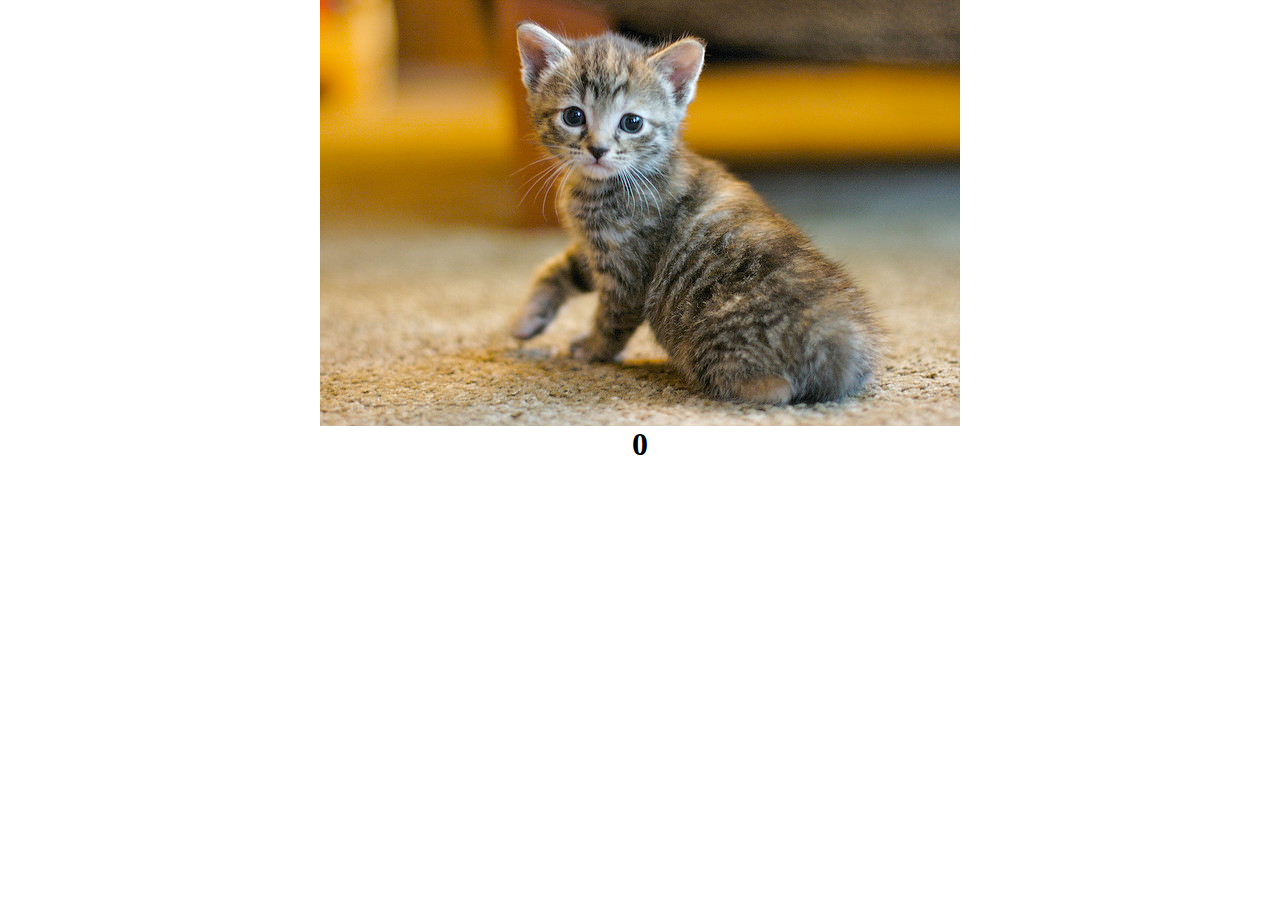
==== index.html @ 67a9053c "Cat Clicker V1" ====
<!DOCTYPE html>
<html>
<head>
	<meta charset="UTF-8">
	<title>Cat Clicker V1</title>
	<link rel="stylesheet" href="css/style.css">
	<script type="text/javascript" src="http://code.jquery.com/jquery-1.7.1.min.js"></script>
	
	
</head>
<body>
	<div class="row">
		<img id="catImage" class="catImg" src="img/cat.jpg" alt="It's a cat">
	</div>
	<div class="row">
		<h1 id="clickerCounter">0</h1>
	</div>
</body>
<script>

		var catImgElement = $("#catImage");
		var clickCounter = 0;
		///click listener in jQuery

		catImgElement.click(function(e) {
			clickCounter +=1;
		  	clickerCounter.innerHTML = clickCounter + "";
		});
	</script>
</html>
---- css/style.css ----
* {
	margin: auto;
}

h1 {
	text-align: center;
}

.row {
	width: 100;
}

.catImg {
	max-width: 100%;	
	display: block;
	margin-right: auto;
	margin-left: auto;
}
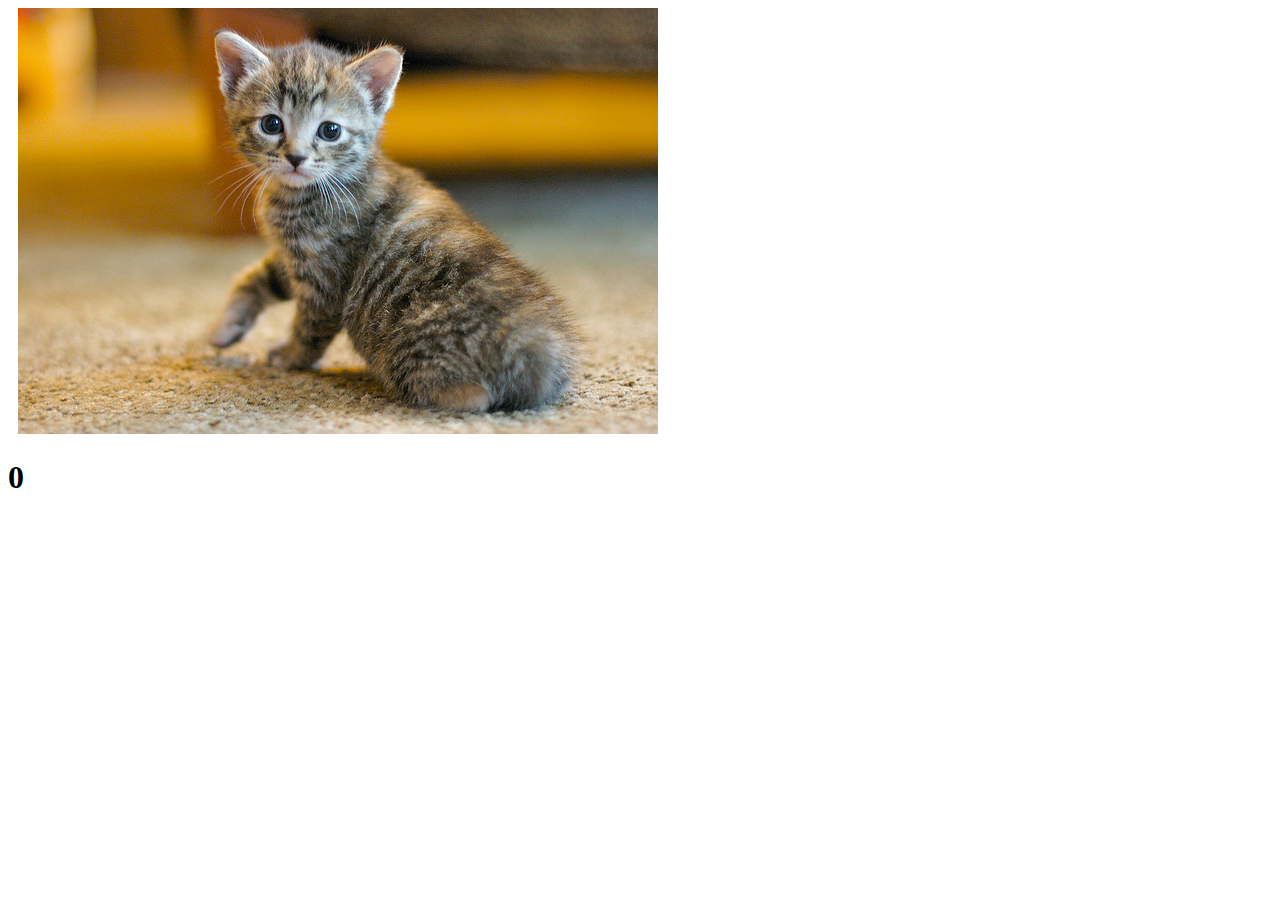
==== commit 4a9ed3df: "new v2" ====
--- a/index.html
+++ b/index.html
@@ -10,7 +10,7 @@
 </head>
 <body>
 	<div class="row">
-		<img id="catImage" class="catImg" src="img/cat.jpg" alt="It's a cat">
+		<img id="catImage" class="catImg" src="img/cat0.jpg" alt="It's a cat">
 	</div>
 	<div class="row">
 		<h1 id="clickerCounter">0</h1>
@@ -24,6 +24,7 @@
 
 		catImgElement.click(function(e) {
 			clickCounter +=1;
+			console.log(clickerCounter);
 		  	clickerCounter.innerHTML = clickCounter + "";
 		});
 	</script>
--- a/css/style.css
+++ b/css/style.css
@@ -1,18 +1,25 @@
-* {
-	margin: auto;
+    * {
+    -webkit-box-sizing: border-box;
+    -moz-box-sizing: border-box;
+    -box-sizing: border-box
 }
 
 h1 {
-	text-align: center;
+	display: block;
 }
 
 .row {
-	width: 100;
+	width: 100%;
+}
+
+.catContainer {
+	vertical-align: top;
+    display: inline-block;
+    text-align: center;
+    max-width: 50%;
 }
 
 .catImg {
-	max-width: 100%;	
-	display: block;
-	margin-right: auto;
-	margin-left: auto;
+	max-width: 100%;
+	padding: 0px 10px 0px 10px;
 }
